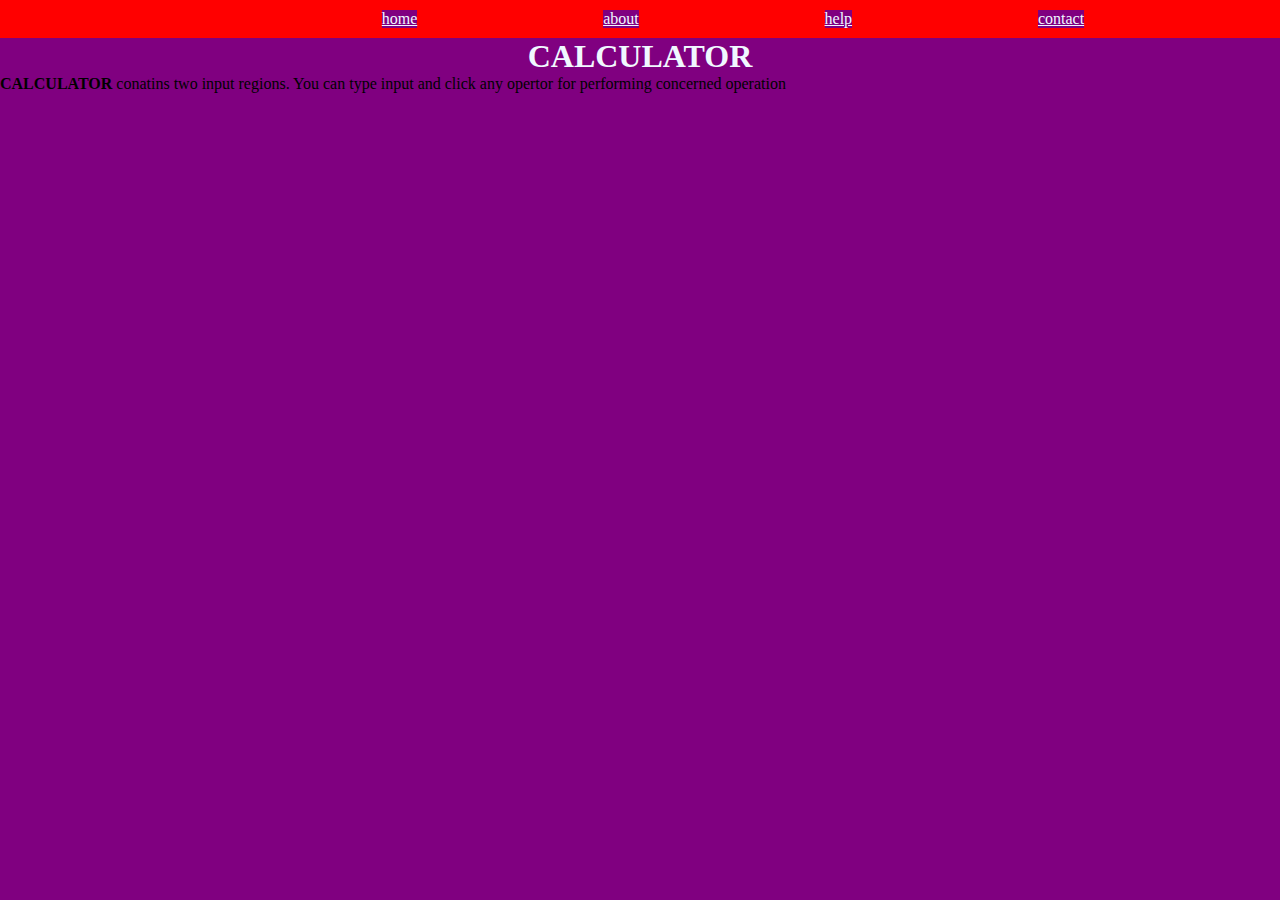
==== about.html @ b45c4e03 "make some editings" ====
<!DOCTYPE html>
<html lang="en">
<head>
    <meta charset="UTF-8">
    <meta http-equiv="X-UA-Compatible" content="IE=edge">
    <meta name="viewport" content="width=device-width, initial-scale=1.0">
    <title>calc_about</title>
    <link rel="stylesheet" href="style.css">
</head>
<body>
    <div class="header">
        <a href="" id="clock"></a>
        <a href="./index.html">home</a>
        <a href="">about</a>
        <a href="">help</a>
        <a href="">contact</a>
    </div>
    <div>
        <h1 style="color:aliceblue ; text-align:center">CALCULATOR</h1>
        <p><b>CALCULATOR </b> conatins two input regions. You can type input and click any opertor for performing concerned operation</p>
    </div>
</body>
<script>
    const d=new Date();
var h=document.getElementById('clock');
var hr=d.getHours();
var mn=d.getMinutes();
var sc=d.getSeconds();
setInterval(()=>{
    h.innerHTML=(hr%12)+':'+mn+":"+sc;
    sc++;
    if(sc==60){
        mn++;
    }if(mn==60){
        hr++;
    }
    },1000)
</script>
</html>
---- style.css ----
*{
    box-sizing: border-box;
    margin: 0;
    background-color:#800080;
}
#container{
    width: 50%;
    align-self: center;
    position: absolute;
    left: 40%;
    /* height: 200px; */
    margin-top: 100px;
    right: 50%;
    width: 400px;
}

.header{
    background-color: #FF0000;
    color: aliceblue;
    display: flex;
    justify-content: space-evenly;
    padding: 10px;
}

.num{
    padding: 20px;
    text-align: center;
    max-width: 200px;
    border: 0.10rem solid black;

}

.btn{
    padding: 15px 10px;
    margin: 0;
    text-align: center;
    border: 0.10rem solid black; 
    background-color: blue;
    color: white;
    gap: 50x;
}

#footer{
    position: absolute;
    top: 85%;
}

a{
color: aliceblue;
}
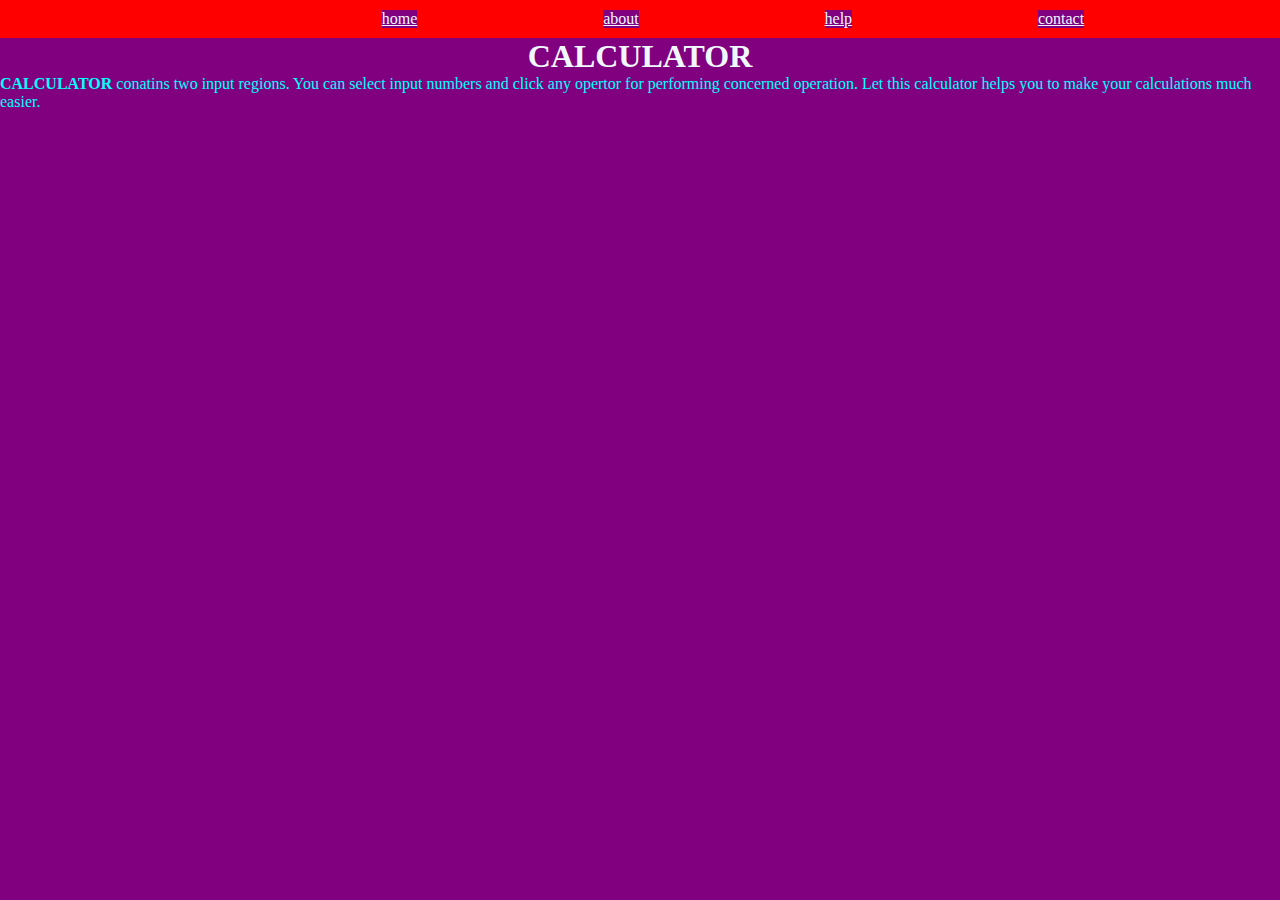
==== commit ab891e9b: "add more features" ====
--- a/about.html
+++ b/about.html
@@ -17,7 +17,7 @@
     </div>
     <div>
         <h1 style="color:aliceblue ; text-align:center">CALCULATOR</h1>
-        <p><b>CALCULATOR </b> conatins two input regions. You can type input and click any opertor for performing concerned operation</p>
+        <p style="color: cyan;"><b>CALCULATOR </b> conatins two input regions. You can select input numbers and click any opertor for performing concerned operation. Let this calculator helps you to make your calculations much easier.</p>
     </div>
 </body>
 <script>
--- a/style.css
+++ b/style.css
@@ -27,7 +27,12 @@
     text-align: center;
     max-width: 200px;
     border: 0.10rem solid black;
+    color: gold;
 
+}
+.row{
+    display: grid;
+    grid-template-columns: 50px 50px 50px 50px;
 }
 
 .btn{
@@ -38,11 +43,13 @@
     background-color: blue;
     color: white;
     gap: 50x;
+    max-width: 50px;
 }
 
 #footer{
     position: absolute;
-    top: 85%;
+    color: darkgoldenrod;
+    top: 95%;
 }
 
 a{
